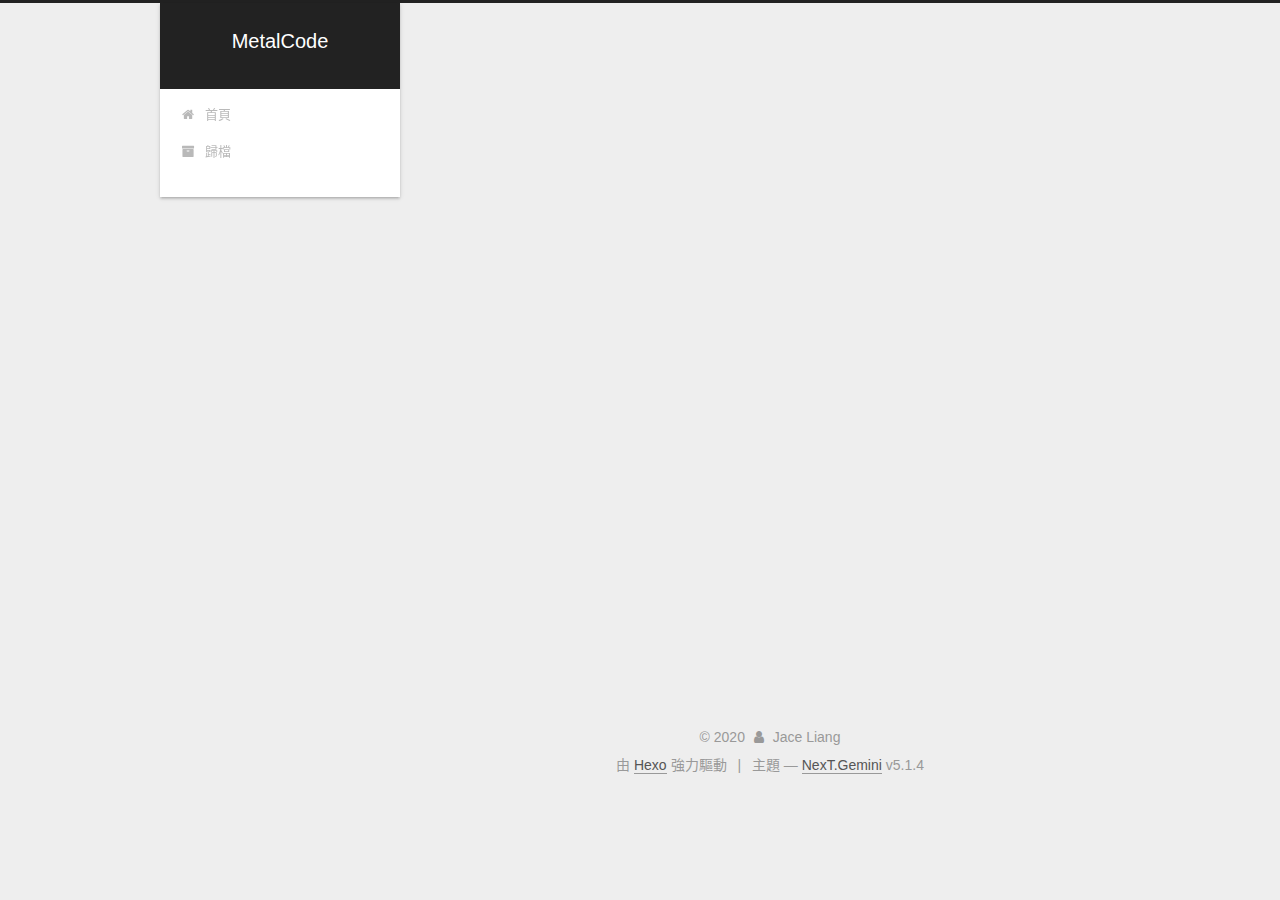
==== archives/index.html @ 1fc6e0a9 "Site updated: 2020-05-07 14:04:38" ====
<!DOCTYPE html>



  


<html class="theme-next gemini use-motion" lang="zh-tw">
<head>
  <meta charset="UTF-8"/>
<meta http-equiv="X-UA-Compatible" content="IE=edge" />
<meta name="viewport" content="width=device-width, initial-scale=1, maximum-scale=1"/>
<meta name="theme-color" content="#222">









<meta http-equiv="Cache-Control" content="no-transform" />
<meta http-equiv="Cache-Control" content="no-siteapp" />
















  
  
  <link href="/lib/fancybox/source/jquery.fancybox.css?v=2.1.5" rel="stylesheet" type="text/css" />







<link href="/lib/font-awesome/css/font-awesome.min.css?v=4.6.2" rel="stylesheet" type="text/css" />

<link href="/css/main.css?v=5.1.4" rel="stylesheet" type="text/css" />


  <link rel="apple-touch-icon" sizes="180x180" href="/images/apple-touch-icon-next.png?v=5.1.4">


  <link rel="icon" type="image/png" sizes="32x32" href="/images/favicon-32x32-next.png?v=5.1.4">


  <link rel="icon" type="image/png" sizes="16x16" href="/images/favicon-16x16-next.png?v=5.1.4">


  <link rel="mask-icon" href="/images/logo.svg?v=5.1.4" color="#222">





  <meta name="keywords" content="Hexo, NexT" />










<meta property="og:type" content="website">
<meta property="og:title" content="MetalCode">
<meta property="og:url" content="http://blog.mjace.dev/archives/index.html">
<meta property="og:site_name" content="MetalCode">
<meta property="og:locale" content="zh_TW">
<meta property="article:author" content="Jace Liang">
<meta name="twitter:card" content="summary">



<script type="text/javascript" id="hexo.configurations">
  var NexT = window.NexT || {};
  var CONFIG = {
    root: '/',
    scheme: 'Gemini',
    version: '5.1.4',
    sidebar: {"position":"left","display":"post","offset":12,"b2t":false,"scrollpercent":false,"onmobile":false},
    fancybox: true,
    tabs: true,
    motion: {"enable":true,"async":false,"transition":{"post_block":"fadeIn","post_header":"slideDownIn","post_body":"slideDownIn","coll_header":"slideLeftIn","sidebar":"slideUpIn"}},
    duoshuo: {
      userId: '0',
      author: '博主'
    },
    algolia: {
      applicationID: '',
      apiKey: '',
      indexName: '',
      hits: {"per_page":10},
      labels: {"input_placeholder":"Search for Posts","hits_empty":"We didn't find any results for the search: ${query}","hits_stats":"${hits} results found in ${time} ms"}
    }
  };
</script>



  <link rel="canonical" href="http://blog.mjace.dev/archives/"/>





  <title>歸檔 | MetalCode</title>
  








<meta name="generator" content="Hexo 4.2.0"></head>

<body itemscope itemtype="http://schema.org/WebPage" lang="zh-tw">

  
  
    
  

  <div class="container sidebar-position-left page-archive">
    <div class="headband"></div>

    <header id="header" class="header" itemscope itemtype="http://schema.org/WPHeader">
      <div class="header-inner"><div class="site-brand-wrapper">
  <div class="site-meta ">
    

    <div class="custom-logo-site-title">
      <a href="/"  class="brand" rel="start">
        <span class="logo-line-before"><i></i></span>
        <span class="site-title">MetalCode</span>
        <span class="logo-line-after"><i></i></span>
      </a>
    </div>
      
        <p class="site-subtitle"></p>
      
  </div>

  <div class="site-nav-toggle">
    <button>
      <span class="btn-bar"></span>
      <span class="btn-bar"></span>
      <span class="btn-bar"></span>
    </button>
  </div>
</div>

<nav class="site-nav">
  

  
    <ul id="menu" class="menu">
      
        
        <li class="menu-item menu-item-home">
          <a href="/%20" rel="section">
            
              <i class="menu-item-icon fa fa-fw fa-home"></i> <br />
            
            首頁
          </a>
        </li>
      
        
        <li class="menu-item menu-item-archives">
          <a href="/archives/%20" rel="section">
            
              <i class="menu-item-icon fa fa-fw fa-archive"></i> <br />
            
            歸檔
          </a>
        </li>
      

      
    </ul>
  

  
</nav>



 </div>
    </header>

    <main id="main" class="main">
      <div class="main-inner">
        <div class="content-wrap">
          <div id="content" class="content">
            

  
  
  
  <div class="post-block archive">
    <div id="posts" class="posts-collapse">
      <span class="archive-move-on"></span>

      <span class="archive-page-counter">
        
        
        
          
        
        嗯..! 目前共計 1 篇文章。 繼續努力。
      </span>

      

        
        
        

        
          
          <div class="collection-title">
            <h1 class="archive-year" id="archive-year-2020">2020</h1>
          </div>
        
        

        

  <article class="post post-type-normal" itemscope itemtype="http://schema.org/Article">
    <header class="post-header">

      <h2 class="post-title">
        
            <a class="post-title-link" href="/2020/05/07/hello-world/" itemprop="url">
              
                <span itemprop="name">Hello World</span>
              
            </a>
        
      </h2>

      <div class="post-meta">
        <time class="post-time" itemprop="dateCreated"
              datetime="2020-05-07T13:43:12+08:00"
              content="2020-05-07" >
          05-07
        </time>
      </div>

    </header>
  </article>



      

    </div>
  </div>
  
  
  

  



          </div>
          


          

        </div>
        
          
  
  <div class="sidebar-toggle">
    <div class="sidebar-toggle-line-wrap">
      <span class="sidebar-toggle-line sidebar-toggle-line-first"></span>
      <span class="sidebar-toggle-line sidebar-toggle-line-middle"></span>
      <span class="sidebar-toggle-line sidebar-toggle-line-last"></span>
    </div>
  </div>

  <aside id="sidebar" class="sidebar">
    
    <div class="sidebar-inner">

      

      

      <section class="site-overview-wrap sidebar-panel sidebar-panel-active">
        <div class="site-overview">
          <div class="site-author motion-element" itemprop="author" itemscope itemtype="http://schema.org/Person">
            
              <p class="site-author-name" itemprop="name">Jace Liang</p>
              <p class="site-description motion-element" itemprop="description"></p>
          </div>

          <nav class="site-state motion-element">

            
              <div class="site-state-item site-state-posts">
              
                <a href="/archives/%20%7C%7C%20archive">
              
                  <span class="site-state-item-count">1</span>
                  <span class="site-state-item-name">文章</span>
                </a>
              </div>
            

            

            

          </nav>

          

          

          
          

          
          

          

        </div>
      </section>

      

      

    </div>
  </aside>


        
      </div>
    </main>

    <footer id="footer" class="footer">
      <div class="footer-inner">
        <div class="copyright">&copy; <span itemprop="copyrightYear">2020</span>
  <span class="with-love">
    <i class="fa fa-user"></i>
  </span>
  <span class="author" itemprop="copyrightHolder">Jace Liang</span>

  
</div>


  <div class="powered-by">由 <a class="theme-link" target="_blank" href="https://hexo.io">Hexo</a> 強力驅動</div>



  <span class="post-meta-divider">|</span>



  <div class="theme-info">主題 &mdash; <a class="theme-link" target="_blank" href="https://github.com/iissnan/hexo-theme-next">NexT.Gemini</a> v5.1.4</div>




        







        
      </div>
    </footer>

    
      <div class="back-to-top">
        <i class="fa fa-arrow-up"></i>
        
      </div>
    

    

  </div>

  

<script type="text/javascript">
  if (Object.prototype.toString.call(window.Promise) !== '[object Function]') {
    window.Promise = null;
  }
</script>









  












  
  
    <script type="text/javascript" src="/lib/jquery/index.js?v=2.1.3"></script>
  

  
  
    <script type="text/javascript" src="/lib/fastclick/lib/fastclick.min.js?v=1.0.6"></script>
  

  
  
    <script type="text/javascript" src="/lib/jquery_lazyload/jquery.lazyload.js?v=1.9.7"></script>
  

  
  
    <script type="text/javascript" src="/lib/velocity/velocity.min.js?v=1.2.1"></script>
  

  
  
    <script type="text/javascript" src="/lib/velocity/velocity.ui.min.js?v=1.2.1"></script>
  

  
  
    <script type="text/javascript" src="/lib/fancybox/source/jquery.fancybox.pack.js?v=2.1.5"></script>
  


  


  <script type="text/javascript" src="/js/src/utils.js?v=5.1.4"></script>

  <script type="text/javascript" src="/js/src/motion.js?v=5.1.4"></script>



  
  


  <script type="text/javascript" src="/js/src/affix.js?v=5.1.4"></script>

  <script type="text/javascript" src="/js/src/schemes/pisces.js?v=5.1.4"></script>



  

  


  <script type="text/javascript" src="/js/src/bootstrap.js?v=5.1.4"></script>



  


  




	





  





  












  





  

  

  

  
  

  

  

  

</body>
</html>
---- css/main.css ----
/* normalize.css v3.0.2 | MIT License | git.io/normalize */
html {
  font-family: sans-serif; /* 1 */
  -ms-text-size-adjust: 100%; /* 2 */
  -webkit-text-size-adjust: 100%; /* 2 */
}
body {
  margin: 0;
}
article,
aside,
details,
figcaption,
figure,
footer,
header,
hgroup,
main,
menu,
nav,
section,
summary {
  display: block;
}
audio,
canvas,
progress,
video {
  display: inline-block; /* 1 */
  vertical-align: baseline; /* 2 */
}
audio:not([controls]) {
  display: none;
  height: 0;
}
[hidden],
template {
  display: none;
}
a {
  background-color: transparent;
}
a:active,
a:hover {
  outline: 0;
}
abbr[title] {
  border-bottom: 1px dotted;
}
b,
strong {
  font-weight: bold;
}
dfn {
  font-style: italic;
}
h1 {
  font-size: 2em;
  margin: 0.67em 0;
}
mark {
  background: #ff0;
  color: #000;
}
small {
  font-size: 80%;
}
sub,
sup {
  font-size: 75%;
  line-height: 0;
  position: relative;
  vertical-align: baseline;
}
sup {
  top: -0.5em;
}
sub {
  bottom: -0.25em;
}
img {
  border: 0;
}
svg:not(:root) {
  overflow: hidden;
}
figure {
  margin: 1em 40px;
}
hr {
  -moz-box-sizing: content-box;
  box-sizing: content-box;
  height: 0;
}
pre {
  overflow: auto;
}
code,
kbd,
pre,
samp {
  font-family: monospace, monospace;
  font-size: 1em;
}
button,
input,
optgroup,
select,
textarea {
  color: inherit; /* 1 */
  font: inherit; /* 2 */
  margin: 0; /* 3 */
}
button {
  overflow: visible;
}
button,
select {
  text-transform: none;
}
button,
html input[type="button"],
input[type="reset"],
input[type="submit"] {
  -webkit-appearance: button; /* 2 */
  cursor: pointer; /* 3 */
}
button[disabled],
html input[disabled] {
  cursor: default;
}
button::-moz-focus-inner,
input::-moz-focus-inner {
  border: 0;
  padding: 0;
}
input {
  line-height: normal;
}
input[type="checkbox"],
input[type="radio"] {
  box-sizing: border-box; /* 1 */
  padding: 0; /* 2 */
}
input[type="number"]::-webkit-inner-spin-button,
input[type="number"]::-webkit-outer-spin-button {
  height: auto;
}
input[type="search"] {
  -webkit-appearance: textfield; /* 1 */
  -moz-box-sizing: content-box;
  -webkit-box-sizing: content-box; /* 2 */
  box-sizing: content-box;
}
input[type="search"]::-webkit-search-cancel-button,
input[type="search"]::-webkit-search-decoration {
  -webkit-appearance: none;
}
fieldset {
  border: 1px solid #c0c0c0;
  margin: 0 2px;
  padding: 0.35em 0.625em 0.75em;
}
legend {
  border: 0; /* 1 */
  padding: 0; /* 2 */
}
textarea {
  overflow: auto;
}
optgroup {
  font-weight: bold;
}
table {
  border-collapse: collapse;
  border-spacing: 0;
}
td,
th {
  padding: 0;
}
::selection {
  background: #262a30;
  color: #fff;
}
body {
  position: relative;
  font-family: 'Lato', "PingFang SC", "Microsoft YaHei", sans-serif;
  font-size: 14px;
  line-height: 2;
  color: #555;
  background: #eee;
}
@media (max-width: 767px) {
  body {
    padding-right: 0 !important;
  }
}
@media (min-width: 768px) and (max-width: 991px) {
  body {
    padding-right: 0 !important;
  }
}
@media (min-width: 1600px) {
  body {
    font-size: 16px;
  }
}
h1,
h2,
h3,
h4,
h5,
h6 {
  margin: 0;
  padding: 0;
  font-weight: bold;
  line-height: 1.5;
  font-family: 'Lato', "PingFang SC", "Microsoft YaHei", sans-serif;
}
h2,
h3,
h4,
h5,
h6 {
  margin: 20px 0 15px;
}
h1 {
  font-size: 22px;
}
@media (max-width: 767px) {
  h1 {
    font-size: 18px;
  }
}
h2 {
  font-size: 20px;
}
@media (max-width: 767px) {
  h2 {
    font-size: 16px;
  }
}
h3 {
  font-size: 18px;
}
@media (max-width: 767px) {
  h3 {
    font-size: 14px;
  }
}
h4 {
  font-size: 16px;
}
@media (max-width: 767px) {
  h4 {
    font-size: 12px;
  }
}
h5 {
  font-size: 14px;
}
@media (max-width: 767px) {
  h5 {
    font-size: 10px;
  }
}
h6 {
  font-size: 12px;
}
@media (max-width: 767px) {
  h6 {
    font-size: 8px;
  }
}
p {
  margin: 0 0 20px 0;
}
a {
  color: #555;
  text-decoration: none;
  outline: none;
  border-bottom: 1px solid #999;
  word-wrap: break-word;
}
a:hover {
  color: #222;
  border-bottom-color: #222;
}
blockquote {
  margin: 0;
  padding: 0;
}
img {
  display: block;
  margin: auto;
  max-width: 100%;
  height: auto;
}
hr {
  margin: 40px 0;
  height: 3px;
  border: none;
  background-color: #ddd;
  background-image: repeating-linear-gradient(-45deg, #fff, #fff 4px, transparent 4px, transparent 8px);
}
blockquote {
  padding: 0 15px;
  color: #666;
  border-left: 4px solid #ddd;
}
blockquote cite::before {
  content: "-";
  padding: 0 5px;
}
dt {
  font-weight: 700;
}
dd {
  margin: 0;
  padding: 0;
}
kbd {
  border: 1px solid #ccc;
  border-radius: 0.2em;
  box-shadow: 0.1em 0.1em 0.2em rgba(0,0,0,0.1);
  background-color: #f9f9f9;
  font-family: inherit;
  background-image: -webkit-linear-gradient(top, #eee, #fff, #eee);
  padding: 0.1em 0.3em;
  white-space: nowrap;
}
.text-left {
  text-align: left;
}
.text-center {
  text-align: center;
}
.text-right {
  text-align: right;
}
.text-justify {
  text-align: justify;
}
.text-nowrap {
  white-space: nowrap;
}
.text-lowercase {
  text-transform: lowercase;
}
.text-uppercase {
  text-transform: uppercase;
}
.text-capitalize {
  text-transform: capitalize;
}
.center-block {
  display: block;
  margin-left: auto;
  margin-right: auto;
}
.clearfix:before,
.clearfix:after {
  content: " ";
  display: table;
}
.clearfix:after {
  clear: both;
}
.pullquote {
  width: 45%;
}
.pullquote.left {
  float: left;
  margin-left: 5px;
  margin-right: 10px;
}
.pullquote.right {
  float: right;
  margin-left: 10px;
  margin-right: 5px;
}
.affix.affix.affix {
  position: fixed;
}
.translation {
  margin-top: -20px;
  font-size: 14px;
  color: #999;
}
.scrollbar-measure {
  width: 100px;
  height: 100px;
  overflow: scroll;
  position: absolute;
  top: -9999px;
}
.use-motion .motion-element {
  opacity: 0;
}
table {
  margin: 20px 0;
  width: 100%;
  border-collapse: collapse;
  border-spacing: 0;
  border: 1px solid #ddd;
  font-size: 14px;
  table-layout: fixed;
  word-wrap: break-all;
}
table>tbody>tr:nth-of-type(odd) {
  background-color: #f9f9f9;
}
table>tbody>tr:hover {
  background-color: #f5f5f5;
}
caption,
th,
td {
  padding: 8px;
  text-align: left;
  vertical-align: middle;
  font-weight: normal;
}
th,
td {
  border-bottom: 3px solid #ddd;
  border-right: 1px solid #eee;
}
th {
  padding-bottom: 10px;
  font-weight: 700;
}
td {
  border-bottom-width: 1px;
}
html,
body {
  height: 100%;
}
.container {
  position: relative;
  min-height: 100%;
}
.header-inner {
  margin: 0 auto;
  padding: 100px 0 70px;
  width: calc(100% - 252px);
}
@media (min-width: 1600px) {
  .container .header-inner {
    width: 900px;
  }
}
.main {
  padding-bottom: 150px;
}
.main-inner {
  margin: 0 auto;
  width: calc(100% - 252px);
}
@media (min-width: 1600px) {
  .container .main-inner {
    width: 900px;
  }
}
.footer {
  position: absolute;
  left: 0;
  bottom: 0;
  width: 100%;
  min-height: 50px;
}
.footer-inner {
  box-sizing: border-box;
  margin: 20px auto;
  width: calc(100% - 252px);
}
@media (min-width: 1600px) {
  .container .footer-inner {
    width: 900px;
  }
}
pre,
.highlight {
  overflow: auto;
  margin: 20px 0;
  padding: 0;
  font-size: 13px;
  color: #4d4d4c;
  background: #f7f7f7;
  line-height: 1.6;
}
pre,
code {
  font-family: consolas, Menlo, "PingFang SC", "Microsoft YaHei", monospace;
}
code {
  padding: 2px 4px;
  word-wrap: break-word;
  color: #555;
  background: #eee;
  border-radius: 3px;
  font-size: 13px;
}
pre {
  padding: 10px;
}
pre code {
  padding: 0;
  color: #4d4d4c;
  background: none;
  text-shadow: none;
}
.highlight {
  border-radius: 1px;
}
.highlight pre {
  border: none;
  margin: 0;
  padding: 10px 0;
}
.highlight table {
  margin: 0;
  width: auto;
  border: none;
}
.highlight td {
  border: none;
  padding: 0;
}
.highlight figcaption {
  font-size: 1em;
  color: #4d4d4c;
  line-height: 1em;
  margin-bottom: 1em;
}
.highlight figcaption:before,
.highlight figcaption:after {
  content: " ";
  display: table;
}
.highlight figcaption:after {
  clear: both;
}
.highlight figcaption a {
  float: right;
  color: #4d4d4c;
}
.highlight figcaption a:hover {
  border-bottom-color: #4d4d4c;
}
.highlight .gutter pre {
  padding-left: 10px;
  padding-right: 10px;
  color: #869194;
  text-align: right;
  background-color: #eff2f3;
}
.highlight .code pre {
  width: 100%;
  padding-left: 10px;
  padding-right: 10px;
  background-color: #f7f7f7;
}
.highlight .line {
  height: 20px;
}
.gutter {
  -webkit-user-select: none;
  -moz-user-select: none;
  -ms-user-select: none;
  user-select: none;
}
.gist table {
  width: auto;
}
.gist table td {
  border: none;
}
pre .deletion {
  background: #fdd;
}
pre .addition {
  background: #dfd;
}
pre .meta {
  color: #8959a8;
}
pre .comment {
  color: #8e908c;
}
pre .variable,
pre .attribute,
pre .tag,
pre .regexp,
pre .ruby .constant,
pre .xml .tag .title,
pre .xml .pi,
pre .xml .doctype,
pre .html .doctype,
pre .css .id,
pre .css .class,
pre .css .pseudo {
  color: #c82829;
}
pre .number,
pre .preprocessor,
pre .built_in,
pre .literal,
pre .params,
pre .constant,
pre .command {
  color: #f5871f;
}
pre .ruby .class .title,
pre .css .rules .attribute,
pre .string,
pre .value,
pre .inheritance,
pre .header,
pre .ruby .symbol,
pre .xml .cdata,
pre .special,
pre .number,
pre .formula {
  color: #718c00;
}
pre .title,
pre .css .hexcolor {
  color: #3e999f;
}
pre .function,
pre .python .decorator,
pre .python .title,
pre .ruby .function .title,
pre .ruby .title .keyword,
pre .perl .sub,
pre .javascript .title,
pre .coffeescript .title {
  color: #4271ae;
}
pre .keyword,
pre .javascript .function {
  color: #8959a8;
}
.full-image.full-image.full-image.full-image {
  border: none;
  max-width: 100%;
  width: auto;
  margin: 20px auto 25px;
}
@media (min-width: 992px) {
  .full-image.full-image.full-image.full-image {
    max-width: none;
    width: 118%;
    margin: 0 -9%;
  }
}
.blockquote-center,
.page-home .post-type-quote blockquote,
.page-post-detail .post-type-quote blockquote {
  position: relative;
  margin: 40px 0;
  padding: 0;
  border-left: none;
  text-align: center;
}
.blockquote-center::before,
.page-home .post-type-quote blockquote::before,
.page-post-detail .post-type-quote blockquote::before,
.blockquote-center::after,
.page-home .post-type-quote blockquote::after,
.page-post-detail .post-type-quote blockquote::after {
  position: absolute;
  content: ' ';
  display: block;
  width: 100%;
  height: 24px;
  opacity: 0.2;
  background-repeat: no-repeat;
  background-position: 0 -6px;
  background-size: 22px 22px;
}
.blockquote-center::before,
.page-home .post-type-quote blockquote::before,
.page-post-detail .post-type-quote blockquote::before {
  top: -20px;
  background-image: url("../images/quote-l.svg");
  border-top: 1px solid #ccc;
}
.blockquote-center::after,
.page-home .post-type-quote blockquote::after,
.page-post-detail .post-type-quote blockquote::after {
  bottom: -20px;
  background-image: url("../images/quote-r.svg");
  border-bottom: 1px solid #ccc;
  background-position: 100% 8px;
}
.blockquote-center p,
.page-home .post-type-quote blockquote p,
.page-post-detail .post-type-quote blockquote p,
.blockquote-center div,
.page-home .post-type-quote blockquote div,
.page-post-detail .post-type-quote blockquote div {
  text-align: center;
}
.post .post-body .group-picture img {
  box-sizing: border-box;
  padding: 0 3px;
  border: none;
}
.post .group-picture-row {
  overflow: hidden;
  margin-top: 6px;
}
.post .group-picture-row:first-child {
  margin-top: 0;
}
.post .group-picture-column {
  float: left;
}
.page-post-detail .post-body .group-picture-column {
  float: none;
  margin-top: 10px;
  width: auto !important;
}
.page-post-detail .post-body .group-picture-column img {
  margin: 0 auto;
}
.page-archive .group-picture-container {
  overflow: hidden;
}
.page-archive .group-picture-row {
  float: left;
}
.page-archive .group-picture-row:first-child {
  margin-top: 6px;
}
.page-archive .group-picture-column {
  max-width: 150px;
  max-height: 150px;
}
.post-body .note {
  position: relative;
  padding: 15px;
  margin-bottom: 20px;
  border: 1px solid #eee;
  border-left-width: 5px;
  border-radius: 3px;
}
.post-body .note h2,
.post-body .note h3,
.post-body .note h4,
.post-body .note h5,
.post-body .note h6 {
  margin-top: 0;
  margin-bottom: 0;
  border-bottom: initial;
  padding-top: 0 !important;
}
.post-body .note p:first-child,
.post-body .note ul:first-child,
.post-body .note ol:first-child,
.post-body .note table:first-child,
.post-body .note pre:first-child,
.post-body .note blockquote:first-child {
  margin-top: 0;
}
.post-body .note p:last-child,
.post-body .note ul:last-child,
.post-body .note ol:last-child,
.post-body .note table:last-child,
.post-body .note pre:last-child,
.post-body .note blockquote:last-child {
  margin-bottom: 0;
}
.post-body .note.default {
  border-left-color: #777;
}
.post-body .note.default h2,
.post-body .note.default h3,
.post-body .note.default h4,
.post-body .note.default h5,
.post-body .note.default h6 {
  color: #777;
}
.post-body .note.primary {
  border-left-color: #6f42c1;
}
.post-body .note.primary h2,
.post-body .note.primary h3,
.post-body .note.primary h4,
.post-body .note.primary h5,
.post-body .note.primary h6 {
  color: #6f42c1;
}
.post-body .note.info {
  border-left-color: #428bca;
}
.post-body .note.info h2,
.post-body .note.info h3,
.post-body .note.info h4,
.post-body .note.info h5,
.post-body .note.info h6 {
  color: #428bca;
}
.post-body .note.success {
  border-left-color: #5cb85c;
}
.post-body .note.success h2,
.post-body .note.success h3,
.post-body .note.success h4,
.post-body .note.success h5,
.post-body .note.success h6 {
  color: #5cb85c;
}
.post-body .note.warning {
  border-left-color: #f0ad4e;
}
.post-body .note.warning h2,
.post-body .note.warning h3,
.post-body .note.warning h4,
.post-body .note.warning h5,
.post-body .note.warning h6 {
  color: #f0ad4e;
}
.post-body .note.danger {
  border-left-color: #d9534f;
}
.post-body .note.danger h2,
.post-body .note.danger h3,
.post-body .note.danger h4,
.post-body .note.danger h5,
.post-body .note.danger h6 {
  color: #d9534f;
}
.post-body .label {
  display: inline;
  padding: 0 2px;
  white-space: nowrap;
}
.post-body .label.default {
  background-color: #f0f0f0;
}
.post-body .label.primary {
  background-color: #efe6f7;
}
.post-body .label.info {
  background-color: #e5f2f8;
}
.post-body .label.success {
  background-color: #e7f4e9;
}
.post-body .label.warning {
  background-color: #fcf6e1;
}
.post-body .label.danger {
  background-color: #fae8eb;
}
.post-body .tabs {
  position: relative;
  display: block;
  margin-bottom: 20px;
  padding-top: 10px;
}
.post-body .tabs ul.nav-tabs {
  margin: 0;
  padding: 0;
  display: flex;
  margin-bottom: -1px;
}
@media (max-width: 413px) {
  .post-body .tabs ul.nav-tabs {
    display: block;
    margin-bottom: 5px;
  }
}
.post-body .tabs ul.nav-tabs li.tab {
  list-style-type: none !important;
  margin: 0 0.25em 0 0;
  border-top: 3px solid transparent;
  border-left: 1px solid transparent;
  border-right: 1px solid transparent;
}
@media (max-width: 413px) {
  .post-body .tabs ul.nav-tabs li.tab {
    margin: initial;
    border-top: 1px solid transparent;
    border-left: 3px solid transparent;
    border-right: 1px solid transparent;
    border-bottom: 1px solid transparent;
  }
}
.post-body .tabs ul.nav-tabs li.tab a {
  outline: 0;
  border-bottom: initial;
  display: block;
  line-height: 1.8em;
  padding: 0.25em 0.75em;
  transition-duration: 0.2s;
  transition-timing-function: ease-out;
  transition-delay: 0s;
}
.post-body .tabs ul.nav-tabs li.tab a i {
  width: 1.285714285714286em;
}
.post-body .tabs ul.nav-tabs li.tab.active {
  border-top: 3px solid #fc6423;
  border-left: 1px solid #ddd;
  border-right: 1px solid #ddd;
  background-color: #fff;
}
@media (max-width: 413px) {
  .post-body .tabs ul.nav-tabs li.tab.active {
    border-top: 1px solid #ddd;
    border-left: 3px solid #fc6423;
    border-right: 1px solid #ddd;
    border-bottom: 1px solid #ddd;
  }
}
.post-body .tabs ul.nav-tabs li.tab.active a {
  cursor: default;
  color: #555;
}
.post-body .tabs .tab-content {
  background-color: #fff;
}
.post-body .tabs .tab-content .tab-pane {
  border: 1px solid #ddd;
  padding: 20px 20px 0 20px;
}
.post-body .tabs .tab-content .tab-pane:not(.active) {
  display: none !important;
}
.post-body .tabs .tab-content .tab-pane.active {
  display: block !important;
}
.btn {
  display: inline-block;
  padding: 0 20px;
  font-size: 14px;
  color: #555;
  background: #fff;
  border: 2px solid #555;
  text-decoration: none;
  border-radius: 2px;
  transition-property: background-color;
  transition-duration: 0.2s;
  transition-timing-function: ease-in-out;
  transition-delay: 0s;
  line-height: 2;
}
.btn:hover {
  border-color: #222;
  color: #fff;
  background: #222;
}
.btn +.btn {
  margin: 0 0 8px 8px;
}
.btn .fa-fw {
  width: 1.285714285714286em;
  text-align: left;
}
.btn-bar {
  display: block;
  width: 22px;
  height: 2px;
  background: #555;
  border-radius: 1px;
}
.btn-bar+.btn-bar {
  margin-top: 4px;
}
.pagination {
  margin: 120px 0 40px;
  text-align: center;
  border-top: 1px solid #eee;
}
.page-number-basic,
.pagination .prev,
.pagination .next,
.pagination .page-number,
.pagination .space {
  display: inline-block;
  position: relative;
  top: -1px;
  margin: 0 10px;
  padding: 0 11px;
}
@media (max-width: 767px) {
  .page-number-basic,
  .pagination .prev,
  .pagination .next,
  .pagination .page-number,
  .pagination .space {
    margin: 0 5px;
  }
}
.pagination .prev,
.pagination .next,
.pagination .page-number {
  border-bottom: 0;
  border-top: 1px solid #eee;
  transition-property: border-color;
  transition-duration: 0.2s;
  transition-timing-function: ease-in-out;
  transition-delay: 0s;
}
.pagination .prev:hover,
.pagination .next:hover,
.pagination .page-number:hover {
  border-top-color: #222;
}
.pagination .space {
  padding: 0;
  margin: 0;
}
.pagination .prev {
  margin-left: 0;
}
.pagination .next {
  margin-right: 0;
}
.pagination .page-number.current {
  color: #fff;
  background: #ccc;
  border-top-color: #ccc;
}
@media (max-width: 767px) {
  .pagination {
    border-top: none;
  }
  .pagination .prev,
  .pagination .next,
  .pagination .page-number {
    margin-bottom: 10px;
    border-top: 0;
    border-bottom: 1px solid #eee;
    padding: 0 10px;
  }
  .pagination .prev:hover,
  .pagination .next:hover,
  .pagination .page-number:hover {
    border-bottom-color: #222;
  }
}
.comments {
  margin: 60px 20px 0;
}
.tag-cloud {
  text-align: center;
}
.tag-cloud a {
  display: inline-block;
  margin: 10px;
}
.back-to-top {
  box-sizing: border-box;
  position: fixed;
  bottom: -100px;
  right: 30px;
  z-index: 1050;
  padding: 0 6px;
  width: 24px;
  background: #222;
  font-size: 12px;
  opacity: 0.6;
  color: #fff;
  cursor: pointer;
  text-align: center;
  -webkit-transform: translateZ(0);
  transition-property: bottom;
  transition-duration: 0.2s;
  transition-timing-function: ease-in-out;
  transition-delay: 0s;
}
@media (min-width: 768px) and (max-width: 991px) {
  .back-to-top {
    display: none !important;
  }
}
@media (max-width: 767px) {
  .back-to-top {
    display: none !important;
  }
}
.back-to-top.back-to-top-on {
  bottom: 30px;
}
.header {
  background: transparent;
}
.header-inner {
  position: relative;
}
.headband {
  height: 3px;
  background: #222;
}
.site-meta {
  margin: 0;
  text-align: center;
}
@media (max-width: 767px) {
  .site-meta {
    text-align: center;
  }
}
.brand {
  position: relative;
  display: inline-block;
  padding: 0 40px;
  color: #fff;
  background: #222;
  border-bottom: none;
}
.brand:hover {
  color: #fff;
}
.logo {
  display: inline-block;
  margin-right: 5px;
  line-height: 36px;
  vertical-align: top;
}
.site-title {
  display: inline-block;
  vertical-align: top;
  line-height: 36px;
  font-size: 20px;
  font-weight: normal;
  font-family: 'Lato', "PingFang SC", "Microsoft YaHei", sans-serif;
}
.site-subtitle {
  margin-top: 10px;
  font-size: 13px;
  color: #ddd;
}
.use-motion .brand {
  opacity: 0;
}
.use-motion .logo,
.use-motion .site-title,
.use-motion .site-subtitle {
  opacity: 0;
  position: relative;
  top: -10px;
}
.site-nav-toggle {
  display: none;
  position: absolute;
  top: 10px;
  left: 10px;
}
@media (max-width: 767px) {
  .site-nav-toggle {
    display: block;
  }
}
.site-nav-toggle button {
  margin-top: 2px;
  padding: 9px 10px;
  background: transparent;
  border: none;
}
@media (max-width: 767px) {
  .site-nav {
    display: none;
    margin: 0 -10px;
    padding: 0 10px;
    clear: both;
    border-top: 1px solid #ddd;
  }
}
@media (min-width: 768px) and (max-width: 991px) {
  .site-nav {
    display: block !important;
  }
}
@media (min-width: 992px) {
  .site-nav {
    display: block !important;
  }
}
.menu {
  margin-top: 20px;
  padding-left: 0;
  text-align: center;
}
.menu .menu-item {
  display: inline-block;
  margin: 0 10px;
  list-style: none;
}
@media screen and (max-width: 767px) {
  .menu .menu-item {
    margin-top: 10px;
  }
}
.menu .menu-item a {
  display: block;
  font-size: 13px;
  line-height: inherit;
  border-bottom: 1px solid transparent;
  transition-property: border-color;
  transition-duration: 0.2s;
  transition-timing-function: ease-in-out;
  transition-delay: 0s;
}
.menu .menu-item a:hover,
.menu-item-active a {
  border-bottom-color: #222;
}
.menu .menu-item .fa {
  margin-right: 5px;
}
.use-motion .menu-item {
  opacity: 0;
}
.post-body {
  font-family: 'Lato', "PingFang SC", "Microsoft YaHei", sans-serif;
}
@media (max-width: 767px) {
  .post-body {
    word-break: break-word;
  }
}
.post-body .fancybox img {
  display: block !important;
  margin: 0 auto;
  cursor: pointer;
  cursor: zoom-in;
  cursor: -webkit-zoom-in;
}
.post-body .image-caption,
.post-body .figure .caption {
  margin: -20px auto 15px;
  text-align: center;
  font-size: 14px;
  color: #999;
  font-weight: bold;
  line-height: 1;
}
.post-sticky-flag {
  display: inline-block;
  font-size: 16px;
  -ms-transform: rotate(30deg);
  -webkit-transform: rotate(30deg);
  -moz-transform: rotate(30deg);
  -ms-transform: rotate(30deg);
  -o-transform: rotate(30deg);
  transform: rotate(30deg);
}
.use-motion .post-block,
.use-motion .pagination,
.use-motion .comments {
  opacity: 0;
}
.use-motion .post-header {
  opacity: 0;
}
.use-motion .post-body {
  opacity: 0;
}
.use-motion .collection-title {
  opacity: 0;
}
.posts-expand {
  padding-top: 40px;
}
@media (max-width: 767px) {
  .posts-expand {
    margin: 0 20px;
  }
  .post-body pre .gutter pre {
    padding-right: 10px;
  }
  .post-body .highlight {
    margin-left: 0px;
    margin-right: 0px;
    padding: 0;
  }
  .post-body .highlight .gutter pre {
    padding-right: 10px;
  }
}
@media (min-width: 992px) {
  .posts-expand .post-body {
    text-align: justify;
  }
}
.posts-expand .post-body h2,
.posts-expand .post-body h3,
.posts-expand .post-body h4,
.posts-expand .post-body h5,
.posts-expand .post-body h6 {
  padding-top: 10px;
}
.posts-expand .post-body h2 .header-anchor,
.posts-expand .post-body h3 .header-anchor,
.posts-expand .post-body h4 .header-anchor,
.posts-expand .post-body h5 .header-anchor,
.posts-expand .post-body h6 .header-anchor {
  float: right;
  margin-left: 10px;
  color: #ccc;
  border-bottom-style: none;
  visibility: hidden;
}
.posts-expand .post-body h2 .header-anchor:hover,
.posts-expand .post-body h3 .header-anchor:hover,
.posts-expand .post-body h4 .header-anchor:hover,
.posts-expand .post-body h5 .header-anchor:hover,
.posts-expand .post-body h6 .header-anchor:hover {
  color: inherit;
}
.posts-expand .post-body h2:hover .header-anchor,
.posts-expand .post-body h3:hover .header-anchor,
.posts-expand .post-body h4:hover .header-anchor,
.posts-expand .post-body h5:hover .header-anchor,
.posts-expand .post-body h6:hover .header-anchor {
  visibility: visible;
}
.posts-expand .post-body ul li {
  list-style: circle;
}
.posts-expand .post-body img {
  box-sizing: border-box;
  margin: auto;
  padding: 3px;
  border: 1px solid #ddd;
}
.posts-expand .post-body .fancybox img {
  margin: 0 auto 25px;
}
@media (max-width: 767px) {
  .posts-collapse {
    margin: 0 20px;
  }
  .posts-collapse .post-title,
  .posts-collapse .post-meta {
    display: block;
    width: auto;
    text-align: left;
  }
}
.posts-collapse {
  position: relative;
  z-index: 1010;
  margin-left: 55px;
}
.posts-collapse::after {
  content: " ";
  position: absolute;
  top: 20px;
  left: 0;
  margin-left: -2px;
  width: 4px;
  height: 100%;
  background: #f5f5f5;
  z-index: -1;
}
@media (max-width: 767px) {
  .posts-collapse {
    margin: 0 20px;
  }
}
.posts-collapse .collection-title {
  position: relative;
  margin: 60px 0;
}
.posts-collapse .collection-title h1,
.posts-collapse .collection-title h2 {
  margin-left: 20px;
}
.posts-collapse .collection-title small {
  color: #bbb;
  margin-left: 5px;
}
.posts-collapse .collection-title::before {
  content: " ";
  position: absolute;
  left: 0;
  top: 50%;
  margin-left: -4px;
  margin-top: -4px;
  width: 8px;
  height: 8px;
  background: #bbb;
  border-radius: 50%;
}
.posts-collapse .post {
  margin: 30px 0;
}
.posts-collapse .post-header {
  position: relative;
  transition-duration: 0.2s;
  transition-timing-function: ease-in-out;
  transition-delay: 0s;
  transition-property: border;
  border-bottom: 1px dashed #ccc;
}
.posts-collapse .post-header::before {
  content: " ";
  position: absolute;
  left: 0;
  top: 12px;
  width: 6px;
  height: 6px;
  margin-left: -4px;
  background: #bbb;
  border-radius: 50%;
  border: 1px solid #fff;
  transition-duration: 0.2s;
  transition-timing-function: ease-in-out;
  transition-delay: 0s;
  transition-property: background;
}
.posts-collapse .post-header:hover {
  border-bottom-color: #666;
}
.posts-collapse .post-header:hover::before {
  background: #222;
}
.posts-collapse .post-meta {
  position: absolute;
  font-size: 12px;
  left: 20px;
  top: 5px;
}
.posts-collapse .post-comments-count {
  display: none;
}
.posts-collapse .post-title {
  margin-left: 60px;
  font-size: 16px;
  font-weight: normal;
  line-height: inherit;
}
.posts-collapse .post-title::after {
  margin-left: 3px;
  opacity: 0.6;
}
.posts-collapse .post-title a {
  color: #666;
  border-bottom: none;
}
.page-home .post-type-quote .post-header,
.page-post-detail .post-type-quote .post-header,
.page-home .post-type-quote .post-tags,
.page-post-detail .post-type-quote .post-tags {
  display: none;
}
.posts-expand .post-title {
  text-align: center;
  word-break: break-word;
  font-weight: 400;
}
.posts-expand .post-title-link {
  display: inline-block;
  position: relative;
  color: #555;
  border-bottom: none;
  line-height: 1.2;
  vertical-align: top;
}
.posts-expand .post-title-link::before {
  content: "";
  position: absolute;
  width: 100%;
  height: 2px;
  bottom: 0;
  left: 0;
  background-color: #000;
  visibility: hidden;
  -webkit-transform: scaleX(0);
  -moz-transform: scaleX(0);
  -ms-transform: scaleX(0);
  -o-transform: scaleX(0);
  transform: scaleX(0);
  transition-duration: 0.2s;
  transition-timing-function: ease-in-out;
  transition-delay: 0s;
}
.posts-expand .post-title-link:hover::before {
  visibility: visible;
  -webkit-transform: scaleX(1);
  -moz-transform: scaleX(1);
  -ms-transform: scaleX(1);
  -o-transform: scaleX(1);
  transform: scaleX(1);
}
.posts-expand .post-title-link .fa {
  font-size: 16px;
}
.posts-expand .post-meta {
  margin: 3px 0 60px 0;
  color: #999;
  font-family: 'Lato', "PingFang SC", "Microsoft YaHei", sans-serif;
  font-size: 12px;
  text-align: center;
}
.posts-expand .post-meta .post-category-list {
  display: inline-block;
  margin: 0;
  padding: 3px;
}
.posts-expand .post-meta .post-category-list-link {
  color: #999;
}
.posts-expand .post-meta .post-description {
  font-size: 14px;
  margin-top: 2px;
}
.post-meta-divider {
  margin: 0 0.5em;
}
.post-meta-item-icon {
  margin-right: 3px;
}
@media (min-width: 768px) and (max-width: 991px) {
  .post-meta-item-icon {
    display: inline-block;
  }
}
@media (max-width: 767px) {
  .post-meta-item-icon {
    display: inline-block;
  }
}
@media (min-width: 768px) and (max-width: 991px) {
  .post-meta-item-text {
    display: none;
  }
}
@media (max-width: 767px) {
  .post-meta-item-text {
    display: none;
  }
}
@media (max-width: 767px) {
  .posts-expand .post-comments-count {
    display: none;
  }
}
.post-button {
  margin-top: 40px;
}
.posts-expand .post-tags {
  margin-top: 40px;
  text-align: center;
}
.posts-expand .post-tags a {
  display: inline-block;
  margin-right: 10px;
  font-size: 13px;
}
.post-nav {
  display: table;
  margin-top: 15px;
  width: 100%;
  border-top: 1px solid #eee;
}
.post-nav-divider {
  display: table-cell;
  width: 10%;
}
.post-nav-item {
  display: table-cell;
  padding: 10px 0 0 0;
  width: 45%;
  vertical-align: top;
}
.post-nav-item a {
  position: relative;
  display: block;
  line-height: 25px;
  font-size: 14px;
  color: #555;
  border-bottom: none;
}
.post-nav-item a:hover {
  color: #222;
  border-bottom: none;
}
.post-nav-item a:active {
  top: 2px;
}
.post-nav-item .fa {
  position: absolute;
  top: 8px;
  left: 0;
  font-size: 12px;
}
.post-nav-next a {
  padding-left: 15px;
}
.post-nav-prev {
  text-align: right;
}
.post-nav-prev a {
  padding-right: 15px;
}
.post-nav-prev .fa {
  right: 0;
  left: auto;
}
.posts-expand .post-eof {
  display: block;
  margin: 80px auto 60px;
  width: 8%;
  height: 1px;
  background: #ccc;
  text-align: center;
}
.post:last-child .post-eof.post-eof.post-eof {
  display: none;
}
.post-gallery {
  display: table;
  table-layout: fixed;
  width: 100%;
  border-collapse: separate;
}
.post-gallery-row {
  display: table-row;
}
.post-gallery .post-gallery-img {
  display: table-cell;
  text-align: center;
  vertical-align: middle;
  border: none;
}
.post-gallery .post-gallery-img img {
  max-width: 100%;
  max-height: 100%;
  border: none;
}
.fancybox-close,
.fancybox-close:hover {
  border: none;
}
.rtl.post-body p,
.rtl.post-body a,
.rtl.post-body h1,
.rtl.post-body h2,
.rtl.post-body h3,
.rtl.post-body h4,
.rtl.post-body h5,
.rtl.post-body h6,
.rtl.post-body li,
.rtl.post-body ul,
.rtl.post-body ol {
  direction: rtl;
  font-family: UKIJ Ekran;
}
.rtl.post-title {
  font-family: UKIJ Ekran;
}
.sidebar {
  position: fixed;
  right: 0;
  top: 0;
  bottom: 0;
  width: 0;
  z-index: 1040;
  box-shadow: inset 0 2px 6px #000;
  background: #222;
  -webkit-transform: translateZ(0);
}
.sidebar a {
  color: #999;
  border-bottom-color: #555;
}
.sidebar a:hover {
  color: #eee;
}
@media (min-width: 768px) and (max-width: 991px) {
  .sidebar {
    display: none !important;
  }
}
@media (max-width: 767px) {
  .sidebar {
    display: none !important;
  }
}
.sidebar-inner {
  position: relative;
  padding: 20px 10px;
  color: #999;
  text-align: center;
}
.site-overview-wrap {
  overflow: hidden;
}
.site-overview {
  overflow-y: auto;
  overflow-x: hidden;
}
.sidebar-toggle {
  position: fixed;
  right: 30px;
  bottom: 45px;
  width: 14px;
  height: 14px;
  padding: 5px;
  background: #222;
  line-height: 0;
  z-index: 1050;
  cursor: pointer;
  -webkit-transform: translateZ(0);
}
@media (min-width: 768px) and (max-width: 991px) {
  .sidebar-toggle {
    display: none !important;
  }
}
@media (max-width: 767px) {
  .sidebar-toggle {
    display: none !important;
  }
}
.sidebar-toggle-line {
  position: relative;
  display: inline-block;
  vertical-align: top;
  height: 2px;
  width: 100%;
  background: #fff;
  margin-top: 3px;
}
.sidebar-toggle-line:first-child {
  margin-top: 0;
}
.site-author-image {
  display: block;
  margin: 0 auto;
  padding: 2px;
  max-width: 120px;
  height: auto;
  border: 1px solid #eee;
}
.site-author-name {
  margin: 0;
  text-align: center;
  color: #222;
  font-weight: 600;
}
.site-description {
  margin-top: 0;
  text-align: center;
  font-size: 13px;
  color: #999;
}
.site-state {
  overflow: hidden;
  line-height: 1.4;
  white-space: nowrap;
  text-align: center;
}
.site-state-item {
  display: inline-block;
  padding: 0 15px;
  border-left: 1px solid #eee;
}
.site-state-item:first-child {
  border-left: none;
}
.site-state-item a {
  border-bottom: none;
}
.site-state-item-count {
  display: block;
  text-align: center;
  color: inherit;
  font-weight: 600;
  font-size: 16px;
}
.site-state-item-name {
  font-size: 13px;
  color: #999;
}
.feed-link {
  margin-top: 20px;
}
.feed-link a {
  display: inline-block;
  padding: 0 15px;
  color: #fc6423;
  border: 1px solid #fc6423;
  border-radius: 4px;
}
.feed-link a i {
  color: #fc6423;
  font-size: 14px;
}
.feed-link a:hover {
  color: #fff;
  background: #fc6423;
}
.feed-link a:hover i {
  color: #fff;
}
.links-of-author {
  margin-top: 20px;
}
.links-of-author a {
  display: inline-block;
  vertical-align: middle;
  margin-right: 10px;
  margin-bottom: 10px;
  border-bottom-color: #555;
  font-size: 13px;
}
.links-of-author a:before {
  display: inline-block;
  vertical-align: middle;
  margin-right: 3px;
  content: " ";
  width: 4px;
  height: 4px;
  border-radius: 50%;
  background: #5373f6;
}
.links-of-blogroll {
  font-size: 13px;
}
.links-of-blogroll-title {
  margin-top: 20px;
  font-size: 14px;
  font-weight: 600;
}
.links-of-blogroll-list {
  margin: 0;
  padding: 0;
  list-style: none;
}
.links-of-blogroll-item {
  padding: 2px 10px;
}
.links-of-blogroll-item a {
  max-width: 280px;
  box-sizing: border-box;
  display: inline-block;
  overflow: hidden;
  white-space: nowrap;
  text-overflow: ellipsis;
}
.sidebar-nav {
  margin: 0 0 20px;
  padding-left: 0;
}
.sidebar-nav li {
  display: inline-block;
  cursor: pointer;
  border-bottom: 1px solid transparent;
  font-size: 14px;
  color: #555;
}
.sidebar-nav li:hover {
  color: #fc6423;
}
.page-post-detail .sidebar-nav-toc {
  padding: 0 5px;
}
.page-post-detail .sidebar-nav-overview {
  margin-left: 10px;
}
.sidebar-nav .sidebar-nav-active {
  color: #fc6423;
  border-bottom-color: #fc6423;
}
.sidebar-nav .sidebar-nav-active:hover {
  color: #fc6423;
}
.sidebar-panel {
  display: none;
}
.sidebar-panel-active {
  display: block;
}
.post-toc-empty {
  font-size: 14px;
  color: #666;
}
.post-toc-wrap {
  overflow: hidden;
}
.post-toc {
  overflow: auto;
}
.post-toc ol {
  margin: 0;
  padding: 0 2px 5px 10px;
  text-align: left;
  list-style: none;
  font-size: 14px;
}
.post-toc ol > ol {
  padding-left: 0;
}
.post-toc ol a {
  transition-duration: 0.2s;
  transition-timing-function: ease-in-out;
  transition-delay: 0s;
  transition-property: all;
  color: #666;
  border-bottom-color: #ccc;
}
.post-toc ol a:hover {
  color: #000;
  border-bottom-color: #000;
}
.post-toc .nav-item {
  overflow: hidden;
  text-overflow: ellipsis;
  text-align: justify;
  white-space: nowrap;
  line-height: 1.8;
}
.post-toc .nav .nav-child {
  display: none;
}
.post-toc .nav .active > .nav-child {
  display: block;
}
.post-toc .nav .active-current > .nav-child {
  display: block;
}
.post-toc .nav .active-current > .nav-child > .nav-item {
  display: block;
}
.post-toc .nav .active > a {
  color: #fc6423;
  border-bottom-color: #fc6423;
}
.post-toc .nav .active-current > a {
  color: #fc6423;
}
.post-toc .nav .active-current > a:hover {
  color: #fc6423;
}
.footer {
  font-size: 14px;
  color: #999;
}
.footer img {
  border: none;
}
.footer-inner {
  text-align: center;
}
.with-love {
  display: inline-block;
  margin: 0 5px;
}
.powered-by,
.theme-info {
  display: inline-block;
}
.cc-license {
  margin-top: 10px;
  text-align: center;
}
.cc-license .cc-opacity {
  opacity: 0.7;
  border-bottom: none;
}
.cc-license .cc-opacity:hover {
  opacity: 0.9;
}
.cc-license img {
  display: inline-block;
}
.theme-next #ds-thread #ds-reset {
  color: #555;
}
.theme-next #ds-thread #ds-reset .ds-replybox {
  margin-bottom: 30px;
}
.theme-next #ds-thread #ds-reset .ds-replybox .ds-avatar,
.theme-next #ds-reset .ds-avatar img {
  box-shadow: none;
}
.theme-next #ds-thread #ds-reset .ds-textarea-wrapper {
  border-color: #c7d4e1;
  background: none;
  border-top-right-radius: 3px;
  border-top-left-radius: 3px;
}
.theme-next #ds-thread #ds-reset .ds-textarea-wrapper textarea {
  height: 60px;
}
.theme-next #ds-reset .ds-rounded-top {
  border-radius: 0;
}
.theme-next #ds-thread #ds-reset .ds-post-toolbar {
  box-sizing: border-box;
  border: 1px solid #c7d4e1;
  background: #f6f8fa;
}
.theme-next #ds-thread #ds-reset .ds-post-options {
  height: 40px;
  border: none;
  background: none;
}
.theme-next #ds-thread #ds-reset .ds-toolbar-buttons {
  top: 11px;
}
.theme-next #ds-thread #ds-reset .ds-sync {
  top: 5px;
}
.theme-next #ds-thread #ds-reset .ds-post-button {
  top: 4px;
  right: 5px;
  width: 90px;
  height: 30px;
  border: 1px solid #c5ced7;
  border-radius: 3px;
  background-image: linear-gradient(#fbfbfc, #f5f7f9);
  color: #60676d;
}
.theme-next #ds-thread #ds-reset .ds-post-button:hover {
  background-position: 0 -30px;
  color: #60676d;
}
.theme-next #ds-thread #ds-reset .ds-comments-info {
  padding: 10px 0;
}
.theme-next #ds-thread #ds-reset .ds-sort {
  display: none;
}
.theme-next #ds-thread #ds-reset li.ds-tab a.ds-current {
  border: none;
  background: #f6f8fa;
  color: #60676d;
}
.theme-next #ds-thread #ds-reset li.ds-tab a.ds-current:hover {
  background-color: #e9f0f7;
  color: #60676d;
}
.theme-next #ds-thread #ds-reset li.ds-tab a {
  border-radius: 2px;
  padding: 5px;
}
.theme-next #ds-thread #ds-reset .ds-login-buttons p {
  color: #999;
  line-height: 36px;
}
.theme-next #ds-thread #ds-reset .ds-login-buttons .ds-service-list li {
  height: 28px;
}
.theme-next #ds-thread #ds-reset .ds-service-list a {
  background: none;
  padding: 5px;
  border: 1px solid;
  border-radius: 3px;
  text-align: center;
}
.theme-next #ds-thread #ds-reset .ds-service-list a:hover {
  color: #fff;
  background: #666;
}
.theme-next #ds-thread #ds-reset .ds-service-list .ds-weibo {
  color: #fc9b00;
  border-color: #fc9b00;
}
.theme-next #ds-thread #ds-reset .ds-service-list .ds-weibo:hover {
  background: #fc9b00;
}
.theme-next #ds-thread #ds-reset .ds-service-list .ds-qq {
  color: #60a3ec;
  border-color: #60a3ec;
}
.theme-next #ds-thread #ds-reset .ds-service-list .ds-qq:hover {
  background: #60a3ec;
}
.theme-next #ds-thread #ds-reset .ds-service-list .ds-renren {
  color: #2e7ac4;
  border-color: #2e7ac4;
}
.theme-next #ds-thread #ds-reset .ds-service-list .ds-renren:hover {
  background: #2e7ac4;
}
.theme-next #ds-thread #ds-reset .ds-service-list .ds-douban {
  color: #37994c;
  border-color: #37994c;
}
.theme-next #ds-thread #ds-reset .ds-service-list .ds-douban:hover {
  background: #37994c;
}
.theme-next #ds-thread #ds-reset .ds-service-list .ds-kaixin {
  color: #fef20d;
  border-color: #fef20d;
}
.theme-next #ds-thread #ds-reset .ds-service-list .ds-kaixin:hover {
  background: #fef20d;
}
.theme-next #ds-thread #ds-reset .ds-service-list .ds-netease {
  color: #f00;
  border-color: #f00;
}
.theme-next #ds-thread #ds-reset .ds-service-list .ds-netease:hover {
  background: #f00;
}
.theme-next #ds-thread #ds-reset .ds-service-list .ds-sohu {
  color: #ffcb05;
  border-color: #ffcb05;
}
.theme-next #ds-thread #ds-reset .ds-service-list .ds-sohu:hover {
  background: #ffcb05;
}
.theme-next #ds-thread #ds-reset .ds-service-list .ds-baidu {
  color: #2831e0;
  border-color: #2831e0;
}
.theme-next #ds-thread #ds-reset .ds-service-list .ds-baidu:hover {
  background: #2831e0;
}
.theme-next #ds-thread #ds-reset .ds-service-list .ds-google {
  color: #166bec;
  border-color: #166bec;
}
.theme-next #ds-thread #ds-reset .ds-service-list .ds-google:hover {
  background: #166bec;
}
.theme-next #ds-thread #ds-reset .ds-service-list .ds-weixin {
  color: #00ce0d;
  border-color: #00ce0d;
}
.theme-next #ds-thread #ds-reset .ds-service-list .ds-weixin:hover {
  background: #00ce0d;
}
.theme-next #ds-thread #ds-reset .ds-service-list .ds-more-services {
  border: none;
}
.theme-next #ds-thread #ds-reset .ds-service-list .ds-more-services:hover {
  background: none;
}
.theme-next #ds-reset .duoshuo-ua-admin {
  display: inline-block;
  color: #f00;
}
.theme-next #ds-reset .duoshuo-ua-platform,
.theme-next #ds-reset .duoshuo-ua-browser {
  color: #ccc;
}
.theme-next #ds-reset .duoshuo-ua-platform .fa,
.theme-next #ds-reset .duoshuo-ua-browser .fa {
  display: inline-block;
  margin-right: 3px;
}
.theme-next #ds-reset .duoshuo-ua-separator {
  display: inline-block;
  margin-left: 5px;
}
.theme-next .this_ua {
  background-color: #ccc !important;
  border-radius: 4px;
  padding: 0 5px !important;
  margin: 1px 1px !important;
  border: 1px solid #bbb !important;
  color: #fff;
  display: inline-block !important;
}
.theme-next .this_ua.admin {
  background-color: #d9534f !important;
  border-color: #d9534f !important;
}
.theme-next .this_ua.platform.iOS,
.theme-next .this_ua.platform.Mac,
.theme-next .this_ua.platform.Windows {
  background-color: #39b3d7 !important;
  border-color: #46b8da !important;
}
.theme-next .this_ua.platform.Linux {
  background-color: #3a3a3a !important;
  border-color: #1f1f1f !important;
}
.theme-next .this_ua.platform.Android {
  background-color: #00c47d !important;
  border-color: #01b171 !important;
}
.theme-next .this_ua.browser.Mobile,
.theme-next .this_ua.browser.Chrome {
  background-color: #5cb85c !important;
  border-color: #4cae4c !important;
}
.theme-next .this_ua.browser.Firefox {
  background-color: #f0ad4e !important;
  border-color: #eea236 !important;
}
.theme-next .this_ua.browser.Maxthon,
.theme-next .this_ua.browser.IE {
  background-color: #428bca !important;
  border-color: #357ebd !important;
}
.theme-next .this_ua.browser.baidu,
.theme-next .this_ua.browser.UCBrowser,
.theme-next .this_ua.browser.Opera {
  background-color: #d9534f !important;
  border-color: #d43f3a !important;
}
.theme-next .this_ua.browser.Android,
.theme-next .this_ua.browser.QQBrowser {
  background-color: #78ace9 !important;
  border-color: #4cae4c !important;
}
.post-spread {
  margin-top: 20px;
  text-align: center;
}
.jiathis_style {
  display: inline-block;
}
.jiathis_style a {
  border: none;
}
.fa {
  font-family: FontAwesome !important;
}
.post-spread {
  margin-top: 20px;
  text-align: center;
}
.bdshare-slide-button-box a {
  border: none;
}
.bdsharebuttonbox {
  display: inline-block;
}
.bdsharebuttonbox a {
  border: none;
}
.local-search-pop-overlay {
  position: fixed;
  width: 100%;
  height: 100%;
  top: 0;
  left: 0;
  z-index: 2080;
  background-color: rgba(0,0,0,0.3);
}
.local-search-popup {
  display: none;
  position: fixed;
  top: 10%;
  left: 50%;
  margin-left: -350px;
  width: 700px;
  height: 80%;
  padding: 0;
  background: #fff;
  color: #333;
  z-index: 9999;
  border-radius: 5px;
}
@media (max-width: 767px) {
  .local-search-popup {
    padding: 0;
    top: 0;
    left: 0;
    margin: 0;
    width: 100%;
    height: 100%;
    border-radius: 0;
  }
}
.local-search-popup ul.search-result-list {
  padding: 0;
  margin: 0 5px;
}
.local-search-popup p.search-result {
  border-bottom: 1px dashed #ccc;
  padding: 5px 0;
}
.local-search-popup a.search-result-title {
  font-weight: bold;
  font-size: 16px;
}
.local-search-popup .search-keyword {
  border-bottom: 1px dashed #f00;
  font-weight: bold;
  color: #f00;
}
.local-search-popup .local-search-header {
  padding: 5px;
  height: 36px;
  background: #f5f5f5;
  border-top-left-radius: 5px;
  border-top-right-radius: 5px;
}
.local-search-popup #local-search-result {
  overflow: auto;
  position: relative;
  padding: 5px 25px;
  height: calc(100% - 55px);
}
.local-search-popup .local-search-input-wrapper {
  display: inline-block;
  width: calc(100% - 90px);
  height: 36px;
  line-height: 36px;
  padding: 0 5px;
}
.local-search-popup .local-search-input-wrapper input {
  padding: 8px 0;
  height: 20px;
  display: block;
  width: 100%;
  outline: none;
  border: none;
  background: transparent;
  vertical-align: middle;
}
.local-search-popup .search-icon,
.local-search-popup .popup-btn-close {
  display: inline-block;
  font-size: 18px;
  color: #999;
  height: 36px;
  width: 18px;
  padding-left: 10px;
  padding-right: 10px;
}
.local-search-popup .search-icon {
  float: left;
}
.local-search-popup .popup-btn-close {
  border-left: 1px solid #eee;
  float: right;
  cursor: pointer;
}
.local-search-popup #no-result {
  position: absolute;
  left: 50%;
  top: 50%;
  -webkit-transform: translate(-50%, -50%);
  -webkit-transform: translate(-50%, -50%);
  -moz-transform: translate(-50%, -50%);
  -ms-transform: translate(-50%, -50%);
  -o-transform: translate(-50%, -50%);
  transform: translate(-50%, -50%);
  color: #ccc;
}
.site-uv,
.site-pv,
.page-pv {
  display: inline-block;
}
.site-uv .busuanzi-value,
.site-pv .busuanzi-value,
.page-pv .busuanzi-value {
  margin: 0 5px;
}
.site-uv {
  margin-right: 10px;
}
.site-uv::after {
  content: "|";
  padding-left: 10px;
}
.page-archive .archive-page-counter {
  position: relative;
  top: 3px;
  left: 20px;
}
@media (max-width: 767px) {
  .page-archive .archive-page-counter {
    top: 5px;
  }
}
.page-archive .posts-collapse .archive-move-on {
  position: absolute;
  top: 11px;
  left: 0;
  margin-left: -6px;
  width: 10px;
  height: 10px;
  opacity: 0.5;
  background: #555;
  border: 1px solid #fff;
  border-radius: 50%;
}
.category-all-page .category-all-title {
  text-align: center;
}
.category-all-page .category-all {
  margin-top: 20px;
}
.category-all-page .category-list {
  margin: 0;
  padding: 0;
  list-style: none;
}
.category-all-page .category-list-item {
  margin: 5px 10px;
}
.category-all-page .category-list-count {
  color: #bbb;
}
.category-all-page .category-list-count:before {
  display: inline;
  content: " (";
}
.category-all-page .category-list-count:after {
  display: inline;
  content: ") ";
}
.category-all-page .category-list-child {
  padding-left: 10px;
}
#schedule ul#event-list {
  padding-left: 30px;
}
#schedule ul#event-list hr {
  margin: 20px 0 45px 0 !important;
  background: #222;
}
#schedule ul#event-list hr:after {
  display: inline-block;
  content: 'NOW';
  background: #222;
  color: #fff;
  font-weight: bold;
  text-align: right;
  padding: 0 5px;
}
#schedule ul#event-list li.event {
  margin: 20px 0px;
  background: #f9f9f9;
  padding-left: 10px;
  min-height: 40px;
}
#schedule ul#event-list li.event h2.event-summary {
  margin: 0;
  padding-bottom: 3px;
}
#schedule ul#event-list li.event h2.event-summary:before {
  display: inline-block;
  font-family: FontAwesome;
  font-size: 8px;
  content: '\f111';
  vertical-align: middle;
  margin-right: 25px;
  color: #bbb;
}
#schedule ul#event-list li.event span.event-relative-time {
  display: inline-block;
  font-size: 12px;
  font-weight: 400;
  padding-left: 12px;
  color: #bbb;
}
#schedule ul#event-list li.event span.event-details {
  display: block;
  color: #bbb;
  margin-left: 56px;
  padding-top: 3px;
  padding-bottom: 6px;
  text-indent: -24px;
  line-height: 18px;
}
#schedule ul#event-list li.event span.event-details:before {
  text-indent: 0;
  display: inline-block;
  width: 14px;
  font-family: FontAwesome;
  text-align: center;
  margin-right: 9px;
  color: #bbb;
}
#schedule ul#event-list li.event span.event-details.event-location:before {
  content: '\f041';
}
#schedule ul#event-list li.event span.event-details.event-duration:before {
  content: '\f017';
}
#schedule ul#event-list li.event-past {
  background: #fcfcfc;
}
#schedule ul#event-list li.event-past > * {
  opacity: 0.6;
}
#schedule ul#event-list li.event-past h2.event-summary {
  color: #bbb;
}
#schedule ul#event-list li.event-past h2.event-summary:before {
  color: #dfdfdf;
}
#schedule ul#event-list li.event-now {
  background: #222;
  color: #fff;
  padding: 15px 0 15px 10px;
}
#schedule ul#event-list li.event-now h2.event-summary:before {
  -webkit-transform: scale(1.2);
  -moz-transform: scale(1.2);
  -ms-transform: scale(1.2);
  -o-transform: scale(1.2);
  transform: scale(1.2);
  color: #fff;
  animation: dot-flash 1s alternate infinite ease-in-out;
}
#schedule ul#event-list li.event-now * {
  color: #fff !important;
}
@-moz-keyframes dot-flash {
  from {
    opacity: 1;
    -webkit-transform: scale(1.1);
    -moz-transform: scale(1.1);
    -ms-transform: scale(1.1);
    -o-transform: scale(1.1);
    transform: scale(1.1);
  }
  to {
    opacity: 0;
    -webkit-transform: scale(1);
    -moz-transform: scale(1);
    -ms-transform: scale(1);
    -o-transform: scale(1);
    transform: scale(1);
  }
}
@-webkit-keyframes dot-flash {
  from {
    opacity: 1;
    -webkit-transform: scale(1.1);
    -moz-transform: scale(1.1);
    -ms-transform: scale(1.1);
    -o-transform: scale(1.1);
    transform: scale(1.1);
  }
  to {
    opacity: 0;
    -webkit-transform: scale(1);
    -moz-transform: scale(1);
    -ms-transform: scale(1);
    -o-transform: scale(1);
    transform: scale(1);
  }
}
@-o-keyframes dot-flash {
  from {
    opacity: 1;
    -webkit-transform: scale(1.1);
    -moz-transform: scale(1.1);
    -ms-transform: scale(1.1);
    -o-transform: scale(1.1);
    transform: scale(1.1);
  }
  to {
    opacity: 0;
    -webkit-transform: scale(1);
    -moz-transform: scale(1);
    -ms-transform: scale(1);
    -o-transform: scale(1);
    transform: scale(1);
  }
}
@keyframes dot-flash {
  from {
    opacity: 1;
    -webkit-transform: scale(1.1);
    -moz-transform: scale(1.1);
    -ms-transform: scale(1.1);
    -o-transform: scale(1.1);
    transform: scale(1.1);
  }
  to {
    opacity: 0;
    -webkit-transform: scale(1);
    -moz-transform: scale(1);
    -ms-transform: scale(1);
    -o-transform: scale(1);
    transform: scale(1);
  }
}
.page-post-detail .sidebar-toggle-line {
  background: #fc6423;
}
.page-post-detail .comments {
  overflow: hidden;
}
.header {
  position: relative;
  margin: 0 auto;
  width: 75%;
}
@media (min-width: 768px) and (max-width: 991px) {
  .header {
    width: auto;
  }
}
@media (max-width: 767px) {
  .header {
    width: auto;
  }
}
.header-inner {
  position: absolute;
  top: 0;
  overflow: hidden;
  padding: 0;
  width: 240px;
  background: #fff;
  box-shadow: 0 2px 2px 0 rgba(0,0,0,0.12), 0 3px 1px -2px rgba(0,0,0,0.06), 0 1px 5px 0 rgba(0,0,0,0.12);
  border-radius: initial;
}
@media (min-width: 1600px) {
  .container .header-inner {
    width: 240px;
  }
}
@media (min-width: 768px) and (max-width: 991px) {
  .header-inner {
    position: relative;
    width: auto;
    border-radius: initial;
  }
}
@media (max-width: 767px) {
  .header-inner {
    position: relative;
    width: auto;
    border-radius: initial;
  }
}
.main:before,
.main:after {
  content: " ";
  display: table;
}
.main:after {
  clear: both;
}
@media (min-width: 768px) and (max-width: 991px) {
  .main {
    padding-bottom: 100px;
  }
}
@media (max-width: 767px) {
  .main {
    padding-bottom: 100px;
  }
}
.container .main-inner {
  width: 75%;
}
@media (min-width: 768px) and (max-width: 991px) {
  .container .main-inner {
    width: auto;
  }
}
@media (max-width: 767px) {
  .container .main-inner {
    width: auto;
  }
}
.content-wrap {
  float: right;
  box-sizing: border-box;
  padding: 40px;
  width: calc(100% - 252px);
  background: #fff;
  min-height: 700px;
  box-shadow: 0 2px 2px 0 rgba(0,0,0,0.12), 0 3px 1px -2px rgba(0,0,0,0.06), 0 1px 5px 0 rgba(0,0,0,0.12);
  border-radius: initial;
}
@media (min-width: 768px) and (max-width: 991px) {
  .content-wrap {
    width: 100%;
    padding: 20px;
    border-radius: initial;
  }
}
@media (max-width: 767px) {
  .content-wrap {
    width: 100%;
    padding: 20px;
    min-height: auto;
    border-radius: initial;
  }
}
.sidebar {
  position: static;
  float: left;
  margin-top: 300px;
  width: 240px;
  background: #eee;
  box-shadow: none;
}
@media (min-width: 768px) and (max-width: 991px) {
  .sidebar {
    display: none;
  }
}
@media (max-width: 767px) {
  .sidebar {
    display: none;
  }
}
.sidebar-toggle {
  display: none;
}
.footer-inner {
  width: 75%;
  padding-left: 260px;
}
@media (min-width: 768px) and (max-width: 991px) {
  .footer-inner {
    width: auto;
    padding-left: 0 !important;
    padding-right: 0 !important;
  }
}
@media (max-width: 767px) {
  .footer-inner {
    width: auto;
    padding-left: 0 !important;
    padding-right: 0 !important;
  }
}
.sidebar-position-right .header-inner {
  right: 0;
}
.sidebar-position-right .content-wrap {
  float: left;
}
.sidebar-position-right .sidebar {
  float: right;
}
.sidebar-position-right .footer-inner {
  padding-left: 0;
  padding-right: 260px;
}
.site-brand-wrapper {
  position: relative;
}
.site-meta {
  padding: 20px 0;
  color: #fff;
  background: #222;
}
@media (min-width: 768px) and (max-width: 991px) {
  .site-meta {
    box-shadow: 0 0 16px rgba(0,0,0,0.5);
  }
}
@media (max-width: 767px) {
  .site-meta {
    box-shadow: 0 0 16px rgba(0,0,0,0.5);
  }
}
.brand {
  padding: 0;
  background: none;
}
.brand:hover {
  color: #fff;
}
.site-subtitle {
  margin: 10px 10px 0;
  font-weight: initial;
}
.site-search form {
  display: none;
}
.site-nav {
  border-top: none;
}
@media (min-width: 768px) and (max-width: 991px) {
  .site-nav {
    display: none !important;
  }
}
@media (min-width: 768px) and (max-width: 991px) {
  .site-nav-on {
    display: block !important;
  }
}
.menu .menu-item {
  display: block;
  margin: 0;
}
.menu .menu-item a {
  position: relative;
  box-sizing: border-box;
  padding: 5px 20px;
  text-align: left;
  line-height: inherit;
  transition-property: background-color;
  transition-duration: 0.2s;
  transition-timing-function: ease-in-out;
  transition-delay: 0s;
}
.menu .menu-item a:hover,
.menu-item-active a {
  background: #f9f9f9;
  border-bottom-color: #fff;
}
.menu .menu-item br {
  display: none;
}
.menu-item-active a:after {
  content: " ";
  position: absolute;
  top: 50%;
  margin-top: -3px;
  right: 15px;
  width: 6px;
  height: 6px;
  border-radius: 50%;
  background-color: #bbb;
}
.btn-bar {
  background-color: #fff;
}
.site-nav-toggle {
  left: 20px;
  top: 50%;
  -webkit-transform: translateY(-50%);
  -webkit-transform: translateY(-50%);
  -moz-transform: translateY(-50%);
  -ms-transform: translateY(-50%);
  -o-transform: translateY(-50%);
  transform: translateY(-50%);
}
@media (min-width: 768px) and (max-width: 991px) {
  .site-nav-toggle {
    display: block;
  }
}
.use-motion .sidebar .motion-element {
  opacity: 1;
}
.sidebar {
  margin-left: -100%;
  right: auto;
  bottom: auto;
  -webkit-transform: none;
}
.sidebar-inner {
  box-sizing: border-box;
  width: 240px;
  color: #555;
  background: #fff;
  box-shadow: 0 2px 2px 0 rgba(0,0,0,0.12), 0 3px 1px -2px rgba(0,0,0,0.06), 0 1px 5px 0 rgba(0,0,0,0.12), 0 -1px 0.5px 0 rgba(0,0,0,0.09);
  border-radius: initial;
  opacity: 0;
}
.sidebar-inner.affix {
  position: fixed;
  top: 12px;
}
.sidebar-inner.affix-bottom {
  position: absolute;
}
.site-overview {
  text-align: left;
}
.site-author:before,
.site-author:after {
  content: " ";
  display: table;
}
.site-author:after {
  clear: both;
}
.sidebar a {
  color: #555;
}
.sidebar a:hover {
  color: #222;
}
.site-state-item {
  padding: 0 10px;
}
.links-of-author-item a:before {
  display: none;
}
.links-of-author-item a {
  border-bottom: none;
  text-decoration: underline;
}
.feed-link {
  border-top: 1px dotted #ccc;
  border-bottom: 1px dotted #ccc;
  text-align: center;
}
.feed-link a {
  display: block;
  color: #fc6423;
  border: none;
}
.feed-link a:hover {
  background: none;
  color: #e34603;
}
.feed-link a:hover i {
  color: #e34603;
}
.links-of-author {
  display: flex;
  flex-wrap: wrap;
  justify-content: center;
}
.links-of-author-item {
  margin: 5px 0 0;
  width: 50%;
}
.links-of-author-item a {
  max-width: 216px;
  box-sizing: border-box;
  display: inline-block;
  margin-right: 0;
  margin-bottom: 0;
  padding: 0 5px;
  overflow: hidden;
  white-space: nowrap;
  text-overflow: ellipsis;
}
.links-of-author-item a {
  display: block;
  text-decoration: none;
}
.links-of-author-item a:hover {
  border-radius: 4px;
  background: #eee;
}
.links-of-author-item .fa {
  margin-right: 2px;
  font-size: 16px;
}
.links-of-author-item .fa-globe {
  font-size: 15px;
}
.links-of-blogroll {
  text-align: center;
  margin-top: 20px;
  padding: 3px 0 0;
  border-top: 1px dotted #ccc;
}
.links-of-blogroll-title {
  margin-top: 0;
}
.links-of-blogroll-item {
  padding: 0;
}
.links-of-blogroll-inline:before,
.links-of-blogroll-inline:after {
  content: " ";
  display: table;
}
.links-of-blogroll-inline:after {
  clear: both;
}
.links-of-blogroll-inline .links-of-blogroll-item {
  margin: 5px 0 0;
  width: 50%;
  display: inline-block;
  width: unset;
}
.links-of-blogroll-inline .links-of-blogroll-item a {
  max-width: 216px;
  box-sizing: border-box;
  display: inline-block;
  margin-right: 0;
  margin-bottom: 0;
  padding: 0 5px;
  overflow: hidden;
  white-space: nowrap;
  text-overflow: ellipsis;
}
.content-wrap {
  padding: initial;
  background: initial;
  box-shadow: initial;
  border-radius: initial;
}
.post-block {
  padding: 40px;
  background: #fff;
  box-shadow: 0 2px 2px 0 rgba(0,0,0,0.12), 0 3px 1px -2px rgba(0,0,0,0.06), 0 1px 5px 0 rgba(0,0,0,0.12);
  border-radius: initial;
}
#posts > article + article .post-block {
  margin-top: 12px;
  box-shadow: 0 2px 2px 0 rgba(0,0,0,0.12), 0 3px 1px -2px rgba(0,0,0,0.06), 0 1px 5px 0 rgba(0,0,0,0.12), 0 -1px 0.5px 0 rgba(0,0,0,0.09);
  border-radius: initial;
}
.comments {
  padding: 40px;
  margin: initial;
  margin-top: 12px;
  background: #fff;
  box-shadow: 0 2px 2px 0 rgba(0,0,0,0.12), 0 3px 1px -2px rgba(0,0,0,0.06), 0 1px 5px 0 rgba(0,0,0,0.12), 0 -1px 0.5px 0 rgba(0,0,0,0.09);
  border-radius: initial;
}
.posts-expand {
  padding-top: initial;
}
.post-nav-divider {
  width: 4%;
}
.post-nav-item {
  width: 48%;
}
.post-eof,
.post-spread {
  display: none !important;
}
.pagination {
  margin: 12px 0 0;
  border-top: initial;
  background: #fff;
  box-shadow: 0 2px 2px 0 rgba(0,0,0,0.12), 0 3px 1px -2px rgba(0,0,0,0.06), 0 1px 5px 0 rgba(0,0,0,0.12), 0 -1px 0.5px 0 rgba(0,0,0,0.09);
  border-radius: initial;
  padding: 10px 0 10px;
}
.pagination .prev,
.pagination .next,
.pagination .page-number {
  margin-bottom: initial;
  top: initial;
}
.main {
  padding-bottom: initial;
}
.footer {
  bottom: auto;
}
.post-header h1,
.post-header h2 {
  margin: initial;
}
.posts-expand .post-title-link {
  line-height: inherit;
}
.posts-expand .post-title {
  font-size: 1.7em;
}
.post-body h1 {
  font-size: 1.6em;
  border-bottom: 1px solid #eee;
}
.post-body h2 {
  font-size: 1.45em;
  border-bottom: 1px solid #eee;
}
.post-body h3 {
  font-size: 1.3em;
  border-bottom: 1px dotted #eee;
}
.post-body h4 {
  font-size: 1.2em;
}
.post-body h5 {
  font-size: 1.07em;
}
.post-body h6 {
  font-size: 1.03em;
}
@media (min-width: 768px) and (max-width: 991px) {
  .content-wrap {
    padding: 10px;
  }
  .posts-expand {
    margin: initial;
  }
  .posts-expand .post-button {
    margin-top: 20px;
  }
  .post-block {
    padding: 20px;
    box-shadow: 0 2px 2px 0 rgba(0,0,0,0.12), 0 3px 1px -2px rgba(0,0,0,0.06), 0 1px 5px 0 rgba(0,0,0,0.12), 0 -1px 0.5px 0 rgba(0,0,0,0.09);
    border-radius: initial;
  }
  #posts > article + article .post-block {
    margin-top: 10px;
  }
  .comments {
    margin-top: 10px;
    padding: 10px 20px;
  }
  .pagination {
    margin: 10px 0 0;
  }
}
@media (max-width: 767px) {
  .content-wrap {
    padding: 8px;
  }
  .posts-expand {
    margin: initial;
  }
  .posts-expand .post-button {
    margin-top: 12px;
  }
  .posts-expand img {
    padding: initial !important;
  }
  .post-block {
    padding: 12px;
    min-height: auto;
    box-shadow: 0 2px 2px 0 rgba(0,0,0,0.12), 0 3px 1px -2px rgba(0,0,0,0.06), 0 1px 5px 0 rgba(0,0,0,0.12), 0 -1px 0.5px 0 rgba(0,0,0,0.09);
    border-radius: initial;
  }
  #posts > article + article .post-block {
    margin-top: 8px;
  }
  .comments {
    margin-top: 8px;
    padding: 0 12px;
  }
  .pagination {
    margin: 8px 0 0;
  }
}
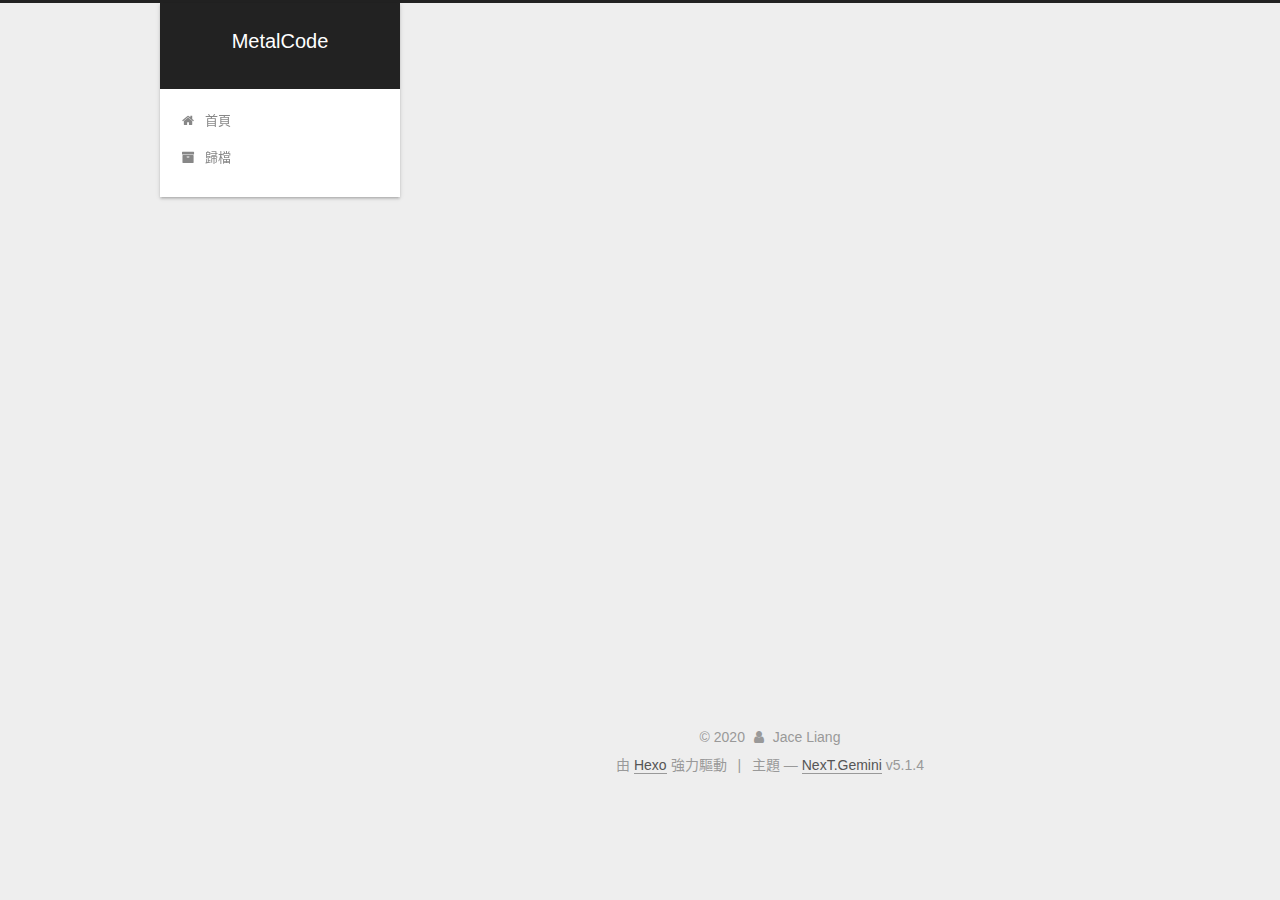
==== commit 4e0c58e8: "Site updated: 2020-05-07 14:18:19" ====
--- a/archives/index.html
+++ b/archives/index.html
@@ -340,6 +340,16 @@
           
 
           
+            <div class="links-of-author motion-element">
+                
+                  <span class="links-of-author-item">
+                    <a href="https://github.com/mJace" target="_blank" title="GitHub">
+                      
+                        <i class="fa fa-fw fa-github"></i>GitHub</a>
+                  </span>
+                
+            </div>
+          
 
           
           
